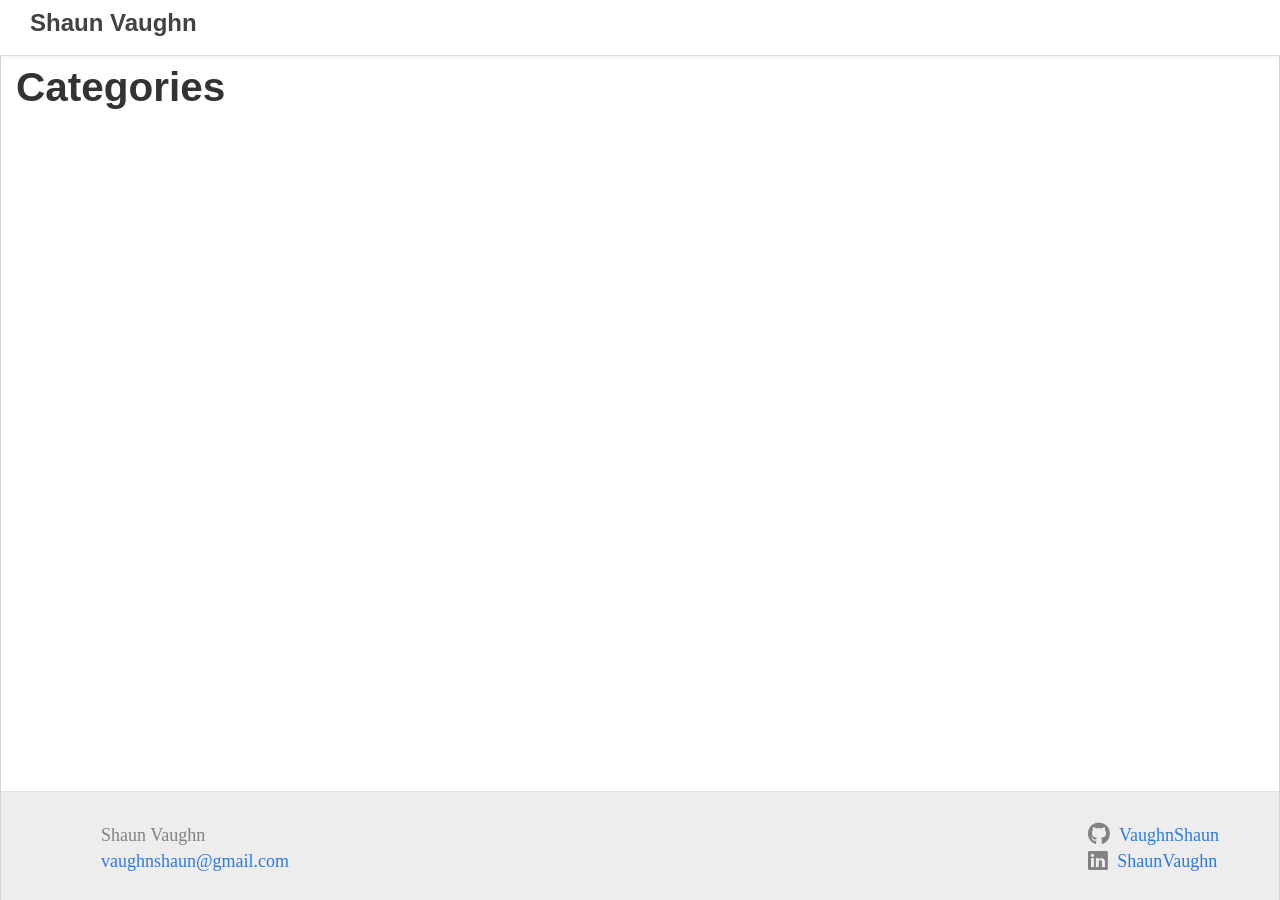
==== categories/index.html @ a24dac4c "deploy: vaughnshaun/vaughnshaun.io.source@7986f922cf07301994602aca93b67f98a7c224ff" ====
<!doctype html><html lang=en-US><head><meta charset=utf-8><meta name=viewport content="width=device-width,initial-scale=1"><title>Categories | Shaun Vaughn</title><meta name=description content="Personal portfolio and blog of Shaun Vaughn, software engineer."><meta name=author content="Shaun Vaughn"><meta name=theme-color content="#0f7bc1"><meta property="og:title" content="Categories"><meta property="og:description" content="Personal portfolio and blog of Shaun Vaughn, software engineer."><meta property="og:type" content="website"><meta property="og:url" content="https://vaughnshaun.github.io/categories/"><meta name=twitter:card content="summary"><meta name=twitter:title content="Categories"><meta name=twitter:description content="Personal portfolio and blog of Shaun Vaughn, software engineer."><meta name=twitter:creator content="Shaun Vaughn"><link rel=stylesheet href=https://cdnjs.cloudflare.com/ajax/libs/font-awesome/6.5.1/css/all.min.css integrity="sha512-DTOQO9RWCH3ppGqcWaEA1BIZOC6xxalwEsw9c2QQeAIftl+Vegovlnee1c9QX4TctnWMn13TZye+giMm8e2LwA==" crossorigin=anonymous referrerpolicy=no-referrer><link rel=stylesheet href=/css/main.min.css></head><body><div class=site-body><div class=site-body-inner><header id=site-header class=site-header><div class=header-inner><h1 class=site-title><a href=/>Shaun Vaughn</a></h1></div></header><main class=site-main><div class=list-page><h1>Categories</h1></div></main><footer class=site-footer><div class=footer-wrapper><div class=footer-columns><div class="footer-col footer-col-left"><ul class=contact-list><li>Shaun Vaughn</li><li><a href=mailto:vaughnshaun@gmail.com>vaughnshaun@gmail.com</a></li></ul></div><div class="footer-col footer-col-right"><ul class=social-media-list><li><i class="fa-brands fa-github fa-lg"></i>
<a href=https://github.com/VaughnShaun target=_blank rel="noopener noreferrer"><span class=username>VaughnShaun</span></a></li><li><i class="fa-brands fa-linkedin fa-lg"></i>
<a href=https://www.linkedin.com/in/ShaunVaughn target=_blank rel="noopener noreferrer"><span class=username>ShaunVaughn</span></a></li></ul></div></div></div></footer></div></div><script>(function(){var t=window.pageYOffset,e=document.getElementById("site-header");window.addEventListener("scroll",function(){var n=window.pageYOffset;t>n?e.style.top="0":e.style.top=-e.clientHeight+"px",t=n})})()</script></body></html>
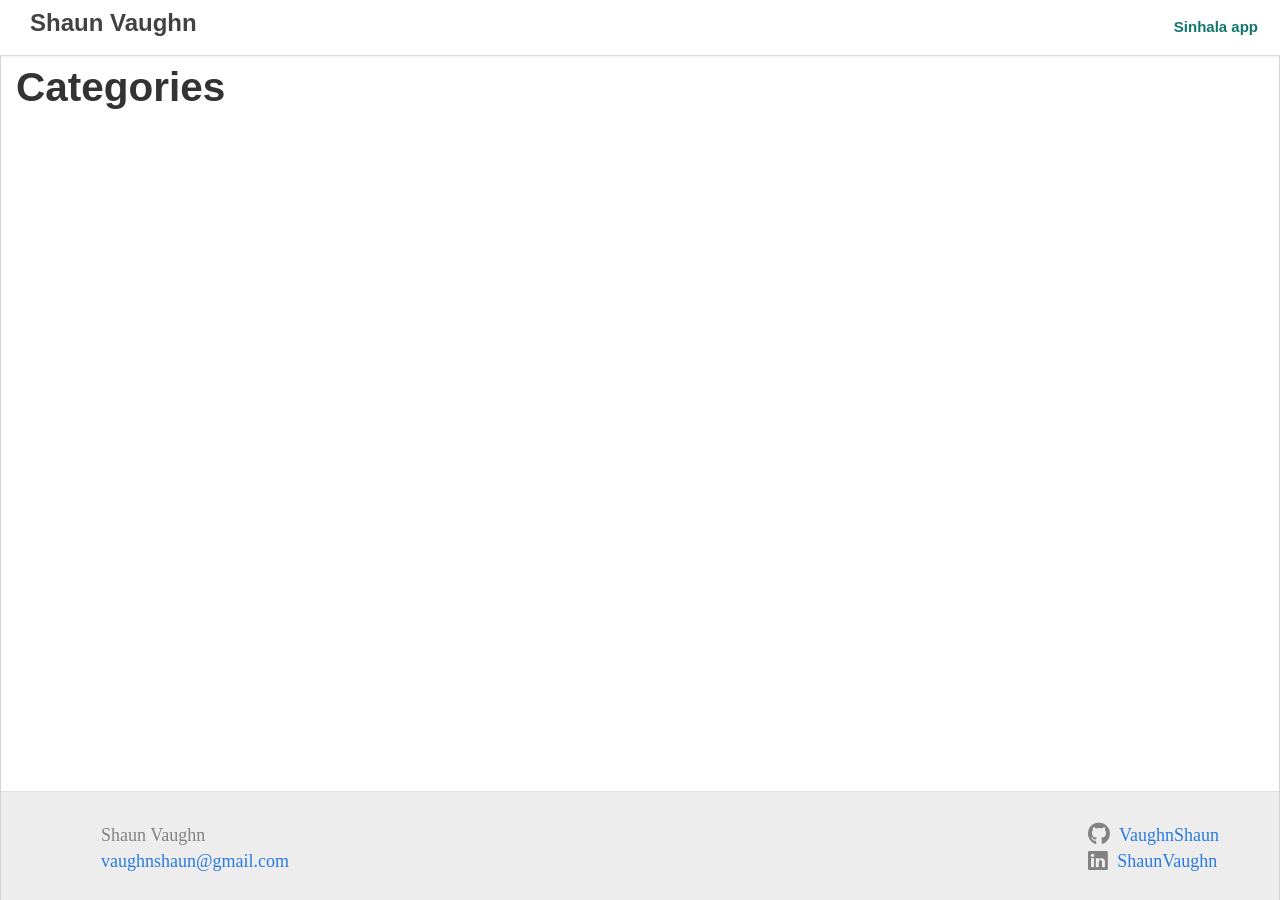
==== commit 04d4ae97: "deploy: vaughnshaun/vaughnshaun.io.source@0ad5ebdcd48fd22968c90a20783aaff4cb0edb8a" ====
--- a/categories/index.html
+++ b/categories/index.html
@@ -1,3 +1,3 @@
-<!doctype html><html lang=en-US><head><meta charset=utf-8><meta name=viewport content="width=device-width,initial-scale=1"><title>Categories | Shaun Vaughn</title><meta name=description content="Personal portfolio and blog of Shaun Vaughn, software engineer."><meta name=author content="Shaun Vaughn"><meta name=theme-color content="#0f7bc1"><meta property="og:title" content="Categories"><meta property="og:description" content="Personal portfolio and blog of Shaun Vaughn, software engineer."><meta property="og:type" content="website"><meta property="og:url" content="https://vaughnshaun.github.io/categories/"><meta name=twitter:card content="summary"><meta name=twitter:title content="Categories"><meta name=twitter:description content="Personal portfolio and blog of Shaun Vaughn, software engineer."><meta name=twitter:creator content="Shaun Vaughn"><link rel=stylesheet href=https://cdnjs.cloudflare.com/ajax/libs/font-awesome/6.5.1/css/all.min.css integrity="sha512-DTOQO9RWCH3ppGqcWaEA1BIZOC6xxalwEsw9c2QQeAIftl+Vegovlnee1c9QX4TctnWMn13TZye+giMm8e2LwA==" crossorigin=anonymous referrerpolicy=no-referrer><link rel=stylesheet href=/css/main.min.css></head><body><div class=site-body><div class=site-body-inner><header id=site-header class=site-header><div class=header-inner><h1 class=site-title><a href=/>Shaun Vaughn</a></h1></div></header><main class=site-main><div class=list-page><h1>Categories</h1></div></main><footer class=site-footer><div class=footer-wrapper><div class=footer-columns><div class="footer-col footer-col-left"><ul class=contact-list><li>Shaun Vaughn</li><li><a href=mailto:vaughnshaun@gmail.com>vaughnshaun@gmail.com</a></li></ul></div><div class="footer-col footer-col-right"><ul class=social-media-list><li><i class="fa-brands fa-github fa-lg"></i>
+<!doctype html><html lang=en-US><head><meta charset=utf-8><meta name=viewport content="width=device-width,initial-scale=1"><title>Categories | Shaun Vaughn</title><meta name=description content="Personal portfolio and blog of Shaun Vaughn, software engineer."><meta name=author content="Shaun Vaughn"><meta name=theme-color content="#0f7bc1"><meta property="og:title" content="Categories"><meta property="og:description" content="Personal portfolio and blog of Shaun Vaughn, software engineer."><meta property="og:type" content="website"><meta property="og:url" content="https://shaunvaughn.com/categories/"><meta name=twitter:card content="summary"><meta name=twitter:title content="Categories"><meta name=twitter:description content="Personal portfolio and blog of Shaun Vaughn, software engineer."><meta name=twitter:creator content="Shaun Vaughn"><link rel=stylesheet href=https://cdnjs.cloudflare.com/ajax/libs/font-awesome/6.5.1/css/all.min.css integrity="sha512-DTOQO9RWCH3ppGqcWaEA1BIZOC6xxalwEsw9c2QQeAIftl+Vegovlnee1c9QX4TctnWMn13TZye+giMm8e2LwA==" crossorigin=anonymous referrerpolicy=no-referrer><link rel=stylesheet href=/css/main.min.css></head><body><div class=site-body><div class=site-body-inner><header id=site-header class=site-header><div class=header-inner><h1 class=site-title><a href=/>Shaun Vaughn</a></h1><nav class=site-nav aria-label="Primary navigation"><a href=/sinhala/>Sinhala app</a></nav></div></header><main class=site-main><div class=list-page><h1>Categories</h1></div></main><footer class=site-footer><div class=footer-wrapper><div class=footer-columns><div class="footer-col footer-col-left"><ul class=contact-list><li>Shaun Vaughn</li><li><a href=mailto:vaughnshaun@gmail.com>vaughnshaun@gmail.com</a></li></ul></div><div class="footer-col footer-col-right"><ul class=social-media-list><li><i class="fa-brands fa-github fa-lg"></i>
 <a href=https://github.com/VaughnShaun target=_blank rel="noopener noreferrer"><span class=username>VaughnShaun</span></a></li><li><i class="fa-brands fa-linkedin fa-lg"></i>
 <a href=https://www.linkedin.com/in/ShaunVaughn target=_blank rel="noopener noreferrer"><span class=username>ShaunVaughn</span></a></li></ul></div></div></div></footer></div></div><script>(function(){var t=window.pageYOffset,e=document.getElementById("site-header");window.addEventListener("scroll",function(){var n=window.pageYOffset;t>n?e.style.top="0":e.style.top=-e.clientHeight+"px",t=n})})()</script></body></html>
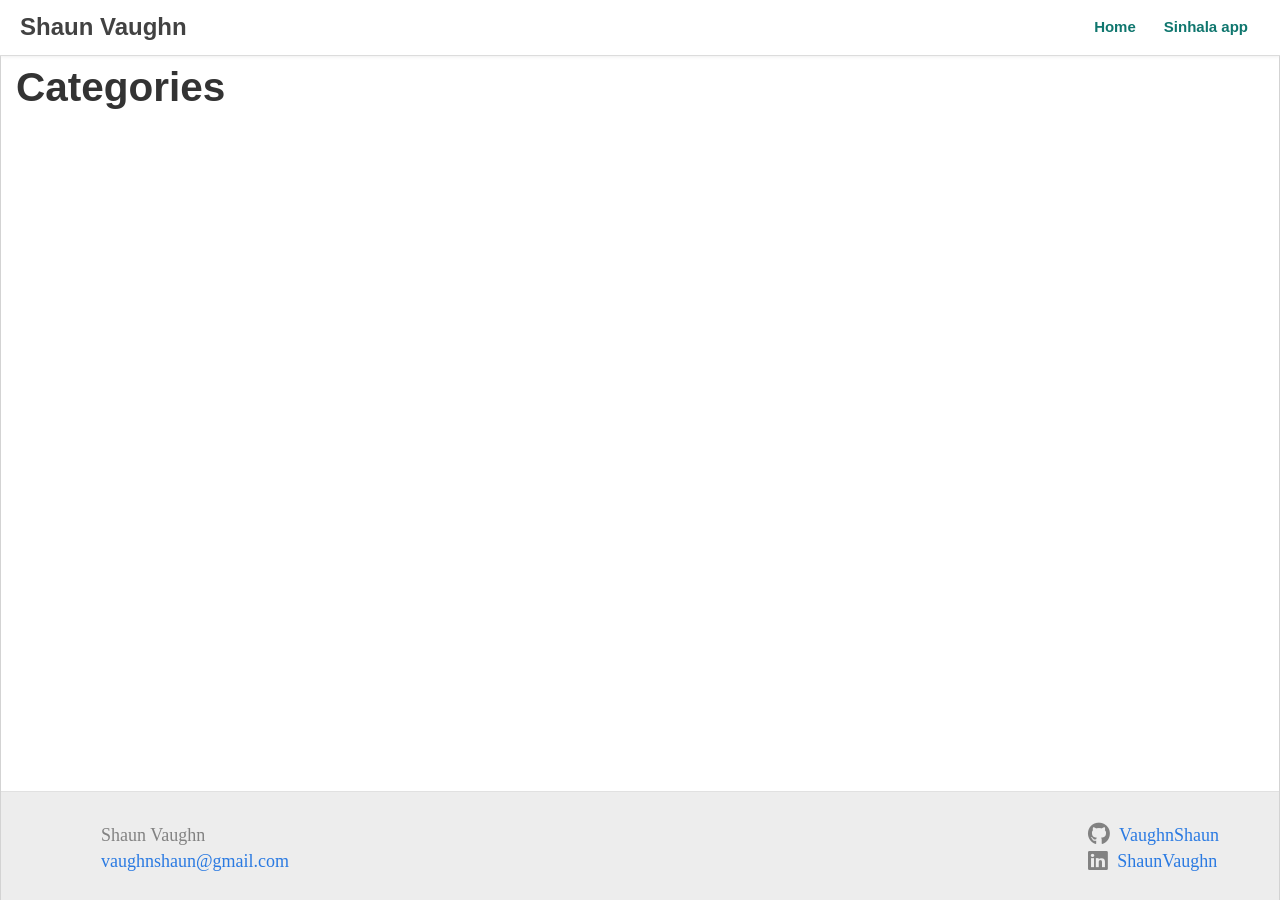
==== commit 67a061a2: "deploy: vaughnshaun/vaughnshaun.io.source@3233d934cc298e5d2f4d89894bdb8a0b68fce4c0" ====
--- a/categories/index.html
+++ b/categories/index.html
@@ -1,3 +1,4 @@
-<!doctype html><html lang=en-US><head><meta charset=utf-8><meta name=viewport content="width=device-width,initial-scale=1"><title>Categories | Shaun Vaughn</title><meta name=description content="Personal portfolio and blog of Shaun Vaughn, software engineer."><meta name=author content="Shaun Vaughn"><meta name=theme-color content="#0f7bc1"><meta property="og:title" content="Categories"><meta property="og:description" content="Personal portfolio and blog of Shaun Vaughn, software engineer."><meta property="og:type" content="website"><meta property="og:url" content="https://shaunvaughn.com/categories/"><meta name=twitter:card content="summary"><meta name=twitter:title content="Categories"><meta name=twitter:description content="Personal portfolio and blog of Shaun Vaughn, software engineer."><meta name=twitter:creator content="Shaun Vaughn"><link rel=stylesheet href=https://cdnjs.cloudflare.com/ajax/libs/font-awesome/6.5.1/css/all.min.css integrity="sha512-DTOQO9RWCH3ppGqcWaEA1BIZOC6xxalwEsw9c2QQeAIftl+Vegovlnee1c9QX4TctnWMn13TZye+giMm8e2LwA==" crossorigin=anonymous referrerpolicy=no-referrer><link rel=stylesheet href=/css/main.min.css></head><body><div class=site-body><div class=site-body-inner><header id=site-header class=site-header><div class=header-inner><h1 class=site-title><a href=/>Shaun Vaughn</a></h1><nav class=site-nav aria-label="Primary navigation"><a href=/sinhala/>Sinhala app</a></nav></div></header><main class=site-main><div class=list-page><h1>Categories</h1></div></main><footer class=site-footer><div class=footer-wrapper><div class=footer-columns><div class="footer-col footer-col-left"><ul class=contact-list><li>Shaun Vaughn</li><li><a href=mailto:vaughnshaun@gmail.com>vaughnshaun@gmail.com</a></li></ul></div><div class="footer-col footer-col-right"><ul class=social-media-list><li><i class="fa-brands fa-github fa-lg"></i>
+<!doctype html><html lang=en-US><head><meta charset=utf-8><meta name=viewport content="width=device-width,initial-scale=1"><title>Categories | Shaun Vaughn</title><meta name=description content="Personal portfolio and blog of Shaun Vaughn, software engineer."><meta name=author content="Shaun Vaughn"><meta name=theme-color content="#0f7bc1"><meta property="og:title" content="Categories"><meta property="og:description" content="Personal portfolio and blog of Shaun Vaughn, software engineer."><meta property="og:type" content="website"><meta property="og:url" content="https://shaunvaughn.com/categories/"><meta name=twitter:card content="summary"><meta name=twitter:title content="Categories"><meta name=twitter:description content="Personal portfolio and blog of Shaun Vaughn, software engineer."><meta name=twitter:creator content="Shaun Vaughn"><link rel=stylesheet href=https://cdnjs.cloudflare.com/ajax/libs/font-awesome/6.5.1/css/all.min.css integrity="sha512-DTOQO9RWCH3ppGqcWaEA1BIZOC6xxalwEsw9c2QQeAIftl+Vegovlnee1c9QX4TctnWMn13TZye+giMm8e2LwA==" crossorigin=anonymous referrerpolicy=no-referrer><link rel=stylesheet href=/css/main.min.css></head><body><div class=site-body><div class=site-body-inner><header id=site-header class=site-header><div class=header-inner><h1 class=site-title><a href=/>Shaun Vaughn</a></h1><nav class=site-nav aria-label="Primary navigation"><a href=/>Home</a>
+<a href=/sinhala/>Sinhala app</a></nav></div></header><main class=site-main><div class=list-page><h1>Categories</h1></div></main><footer class=site-footer><div class=footer-wrapper><div class=footer-columns><div class="footer-col footer-col-left"><ul class=contact-list><li>Shaun Vaughn</li><li><a href=mailto:vaughnshaun@gmail.com>vaughnshaun@gmail.com</a></li></ul></div><div class="footer-col footer-col-right"><ul class=social-media-list><li><i class="fa-brands fa-github fa-lg"></i>
 <a href=https://github.com/VaughnShaun target=_blank rel="noopener noreferrer"><span class=username>VaughnShaun</span></a></li><li><i class="fa-brands fa-linkedin fa-lg"></i>
 <a href=https://www.linkedin.com/in/ShaunVaughn target=_blank rel="noopener noreferrer"><span class=username>ShaunVaughn</span></a></li></ul></div></div></div></footer></div></div><script>(function(){var t=window.pageYOffset,e=document.getElementById("site-header");window.addEventListener("scroll",function(){var n=window.pageYOffset;t>n?e.style.top="0":e.style.top=-e.clientHeight+"px",t=n})})()</script></body></html>
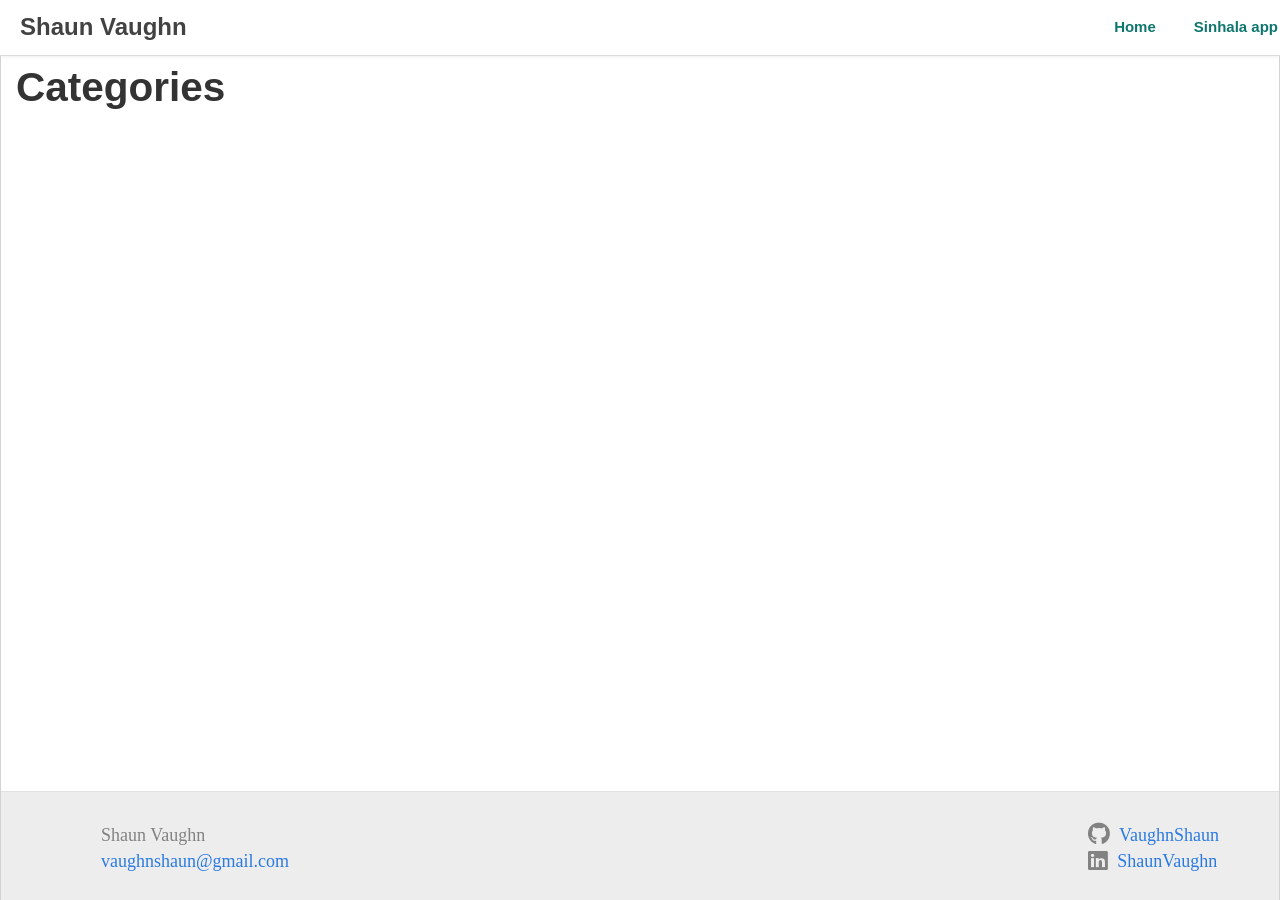
==== commit 28a7516c: "deploy: vaughnshaun/vaughnshaun.io.source@776691d9c21a3e857a6d865991d5ac650cd5e5ff" ====
--- a/categories/index.html
+++ b/categories/index.html
@@ -1,4 +1,7 @@
-<!doctype html><html lang=en-US><head><meta charset=utf-8><meta name=viewport content="width=device-width,initial-scale=1"><title>Categories | Shaun Vaughn</title><meta name=description content="Personal portfolio and blog of Shaun Vaughn, software engineer."><meta name=author content="Shaun Vaughn"><meta name=theme-color content="#0f7bc1"><meta property="og:title" content="Categories"><meta property="og:description" content="Personal portfolio and blog of Shaun Vaughn, software engineer."><meta property="og:type" content="website"><meta property="og:url" content="https://shaunvaughn.com/categories/"><meta name=twitter:card content="summary"><meta name=twitter:title content="Categories"><meta name=twitter:description content="Personal portfolio and blog of Shaun Vaughn, software engineer."><meta name=twitter:creator content="Shaun Vaughn"><link rel=stylesheet href=https://cdnjs.cloudflare.com/ajax/libs/font-awesome/6.5.1/css/all.min.css integrity="sha512-DTOQO9RWCH3ppGqcWaEA1BIZOC6xxalwEsw9c2QQeAIftl+Vegovlnee1c9QX4TctnWMn13TZye+giMm8e2LwA==" crossorigin=anonymous referrerpolicy=no-referrer><link rel=stylesheet href=/css/main.min.css></head><body><div class=site-body><div class=site-body-inner><header id=site-header class=site-header><div class=header-inner><h1 class=site-title><a href=/>Shaun Vaughn</a></h1><nav class=site-nav aria-label="Primary navigation"><a href=/>Home</a>
+<!doctype html><html lang=en-US><head><meta charset=utf-8><meta name=viewport content="width=device-width,initial-scale=1"><title>Categories | Shaun Vaughn</title><meta name=description content="Personal portfolio and blog of Shaun Vaughn, software engineer."><meta name=author content="Shaun Vaughn"><meta name=theme-color content="#0f7bc1"><meta property="og:title" content="Categories"><meta property="og:description" content="Personal portfolio and blog of Shaun Vaughn, software engineer."><meta property="og:type" content="website"><meta property="og:url" content="https://shaunvaughn.com/categories/"><meta name=twitter:card content="summary"><meta name=twitter:title content="Categories"><meta name=twitter:description content="Personal portfolio and blog of Shaun Vaughn, software engineer."><meta name=twitter:creator content="Shaun Vaughn"><link rel=stylesheet href=https://cdnjs.cloudflare.com/ajax/libs/font-awesome/6.5.1/css/all.min.css integrity="sha512-DTOQO9RWCH3ppGqcWaEA1BIZOC6xxalwEsw9c2QQeAIftl+Vegovlnee1c9QX4TctnWMn13TZye+giMm8e2LwA==" crossorigin=anonymous referrerpolicy=no-referrer><link rel=stylesheet href=/css/main.min.css></head><body><div class=site-body><div class=site-body-inner><header id=site-header class=site-header><div class=header-inner><h1 class=site-title><a href=/>Shaun Vaughn</a></h1><button class=nav-toggle id=site-nav-toggle type=button aria-label="Open navigation" aria-controls=site-nav aria-expanded=false>
+<span aria-hidden=true></span>
+<span aria-hidden=true></span>
+<span aria-hidden=true></span></button><nav class=site-nav id=site-nav aria-label="Primary navigation"><a href=/>Home</a>
 <a href=/sinhala/>Sinhala app</a></nav></div></header><main class=site-main><div class=list-page><h1>Categories</h1></div></main><footer class=site-footer><div class=footer-wrapper><div class=footer-columns><div class="footer-col footer-col-left"><ul class=contact-list><li>Shaun Vaughn</li><li><a href=mailto:vaughnshaun@gmail.com>vaughnshaun@gmail.com</a></li></ul></div><div class="footer-col footer-col-right"><ul class=social-media-list><li><i class="fa-brands fa-github fa-lg"></i>
 <a href=https://github.com/VaughnShaun target=_blank rel="noopener noreferrer"><span class=username>VaughnShaun</span></a></li><li><i class="fa-brands fa-linkedin fa-lg"></i>
-<a href=https://www.linkedin.com/in/ShaunVaughn target=_blank rel="noopener noreferrer"><span class=username>ShaunVaughn</span></a></li></ul></div></div></div></footer></div></div><script>(function(){var t=window.pageYOffset,e=document.getElementById("site-header");window.addEventListener("scroll",function(){var n=window.pageYOffset;t>n?e.style.top="0":e.style.top=-e.clientHeight+"px",t=n})})()</script></body></html>+<a href=https://www.linkedin.com/in/ShaunVaughn target=_blank rel="noopener noreferrer"><span class=username>ShaunVaughn</span></a></li></ul></div></div></div></footer></div></div><script>(function(){var n=document.getElementById("site-header"),e=document.getElementById("site-nav-toggle"),s=document.getElementById("site-nav");if(!n||!e||!s)return;function t(t){n.classList.toggle("nav-open",t),e.setAttribute("aria-expanded",String(t)),e.setAttribute("aria-label",t?"Close navigation":"Open navigation")}e.addEventListener("click",function(){t(e.getAttribute("aria-expanded")!=="true")}),s.querySelectorAll("a").forEach(function(e){e.addEventListener("click",function(){t(!1)})}),document.addEventListener("click",function(e){n.contains(e.target)||t(!1)}),document.addEventListener("keydown",function(n){if(n.key!=="Escape"||e.getAttribute("aria-expanded")!=="true")return;t(!1),e.focus()}),window.addEventListener("resize",function(){window.innerWidth>640&&t(!1)})})()</script></body></html>
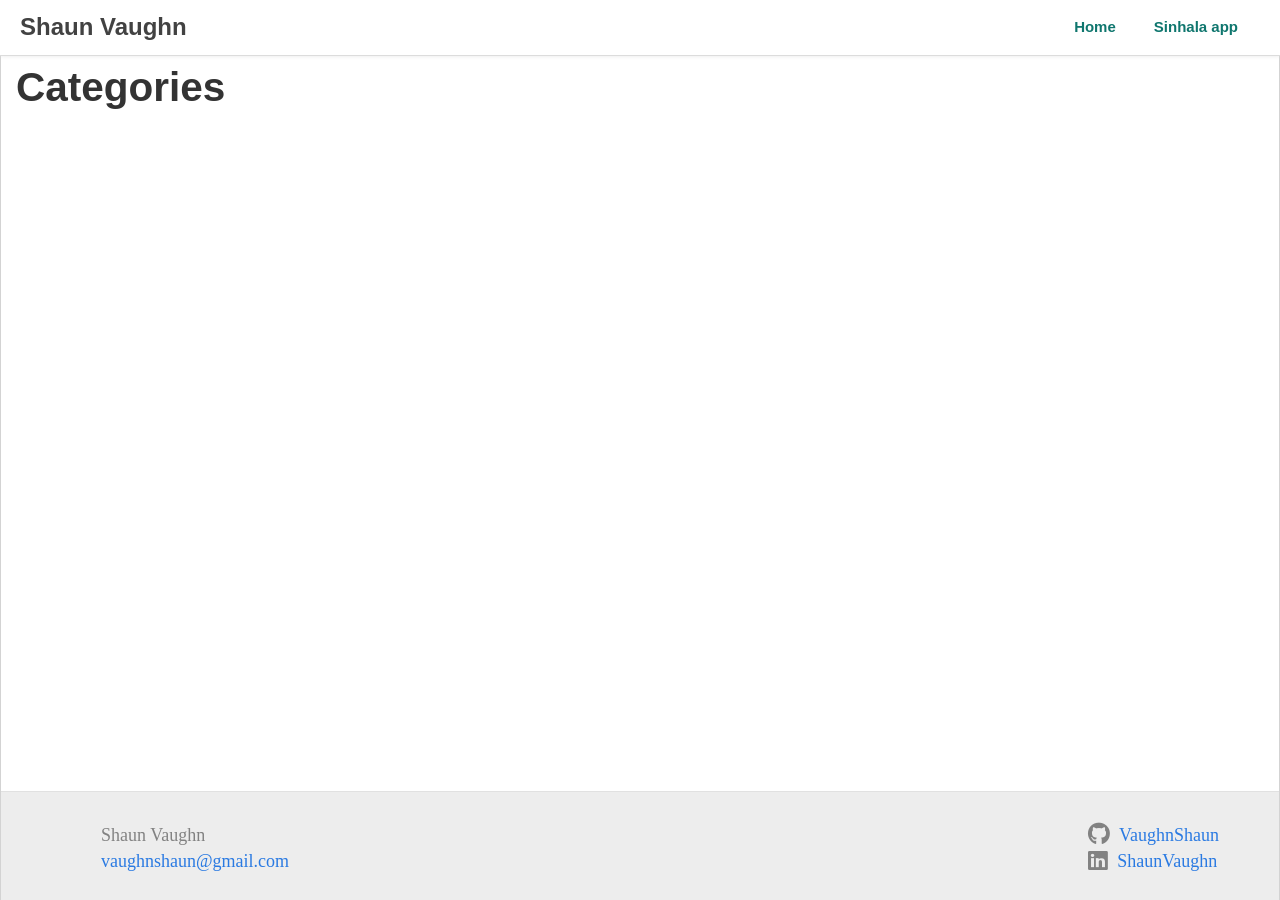
==== commit 45b1d521: "deploy: vaughnshaun/vaughnshaun.io.source@17d84a4dd3e4c1e9f83fac41cb27d5edf7a536a8" ====
--- a/categories/index.html
+++ b/categories/index.html
@@ -1,4 +1,4 @@
-<!doctype html><html lang=en-US><head><meta charset=utf-8><meta name=viewport content="width=device-width,initial-scale=1"><title>Categories | Shaun Vaughn</title><meta name=description content="Personal portfolio and blog of Shaun Vaughn, software engineer."><meta name=author content="Shaun Vaughn"><meta name=theme-color content="#0f7bc1"><meta property="og:title" content="Categories"><meta property="og:description" content="Personal portfolio and blog of Shaun Vaughn, software engineer."><meta property="og:type" content="website"><meta property="og:url" content="https://shaunvaughn.com/categories/"><meta name=twitter:card content="summary"><meta name=twitter:title content="Categories"><meta name=twitter:description content="Personal portfolio and blog of Shaun Vaughn, software engineer."><meta name=twitter:creator content="Shaun Vaughn"><link rel=stylesheet href=https://cdnjs.cloudflare.com/ajax/libs/font-awesome/6.5.1/css/all.min.css integrity="sha512-DTOQO9RWCH3ppGqcWaEA1BIZOC6xxalwEsw9c2QQeAIftl+Vegovlnee1c9QX4TctnWMn13TZye+giMm8e2LwA==" crossorigin=anonymous referrerpolicy=no-referrer><link rel=stylesheet href=/css/main.min.css></head><body><div class=site-body><div class=site-body-inner><header id=site-header class=site-header><div class=header-inner><h1 class=site-title><a href=/>Shaun Vaughn</a></h1><button class=nav-toggle id=site-nav-toggle type=button aria-label="Open navigation" aria-controls=site-nav aria-expanded=false>
+<!doctype html><html lang=en-US><head><meta charset=utf-8><meta name=viewport content="width=device-width,initial-scale=1"><title>Categories | Shaun Vaughn</title><meta name=description content="Personal portfolio and blog of Shaun Vaughn, software engineer."><meta name=author content="Shaun Vaughn"><meta name=theme-color content="#0f7bc1"><meta property="og:title" content="Categories"><meta property="og:description" content="Personal portfolio and blog of Shaun Vaughn, software engineer."><meta property="og:type" content="website"><meta property="og:url" content="https://shaunvaughn.com/categories/"><meta name=twitter:card content="summary"><meta name=twitter:title content="Categories"><meta name=twitter:description content="Personal portfolio and blog of Shaun Vaughn, software engineer."><meta name=twitter:creator content="Shaun Vaughn"><link rel=stylesheet href=https://cdnjs.cloudflare.com/ajax/libs/font-awesome/6.5.1/css/all.min.css integrity="sha512-DTOQO9RWCH3ppGqcWaEA1BIZOC6xxalwEsw9c2QQeAIftl+Vegovlnee1c9QX4TctnWMn13TZye+giMm8e2LwA==" crossorigin=anonymous referrerpolicy=no-referrer><link rel=stylesheet href=/css/main.min.17d0fb2d370b8c3571c90b39359c25750fd1454284b0af43919601e5b69910d9.css integrity="sha256-F9D7LTcLjDVxyQs5NZwldQ/RRUKEsK9DkZYB5baZENk="></head><body><div class=site-body><div class=site-body-inner><header id=site-header class=site-header><div class=header-inner><h1 class=site-title><a href=/>Shaun Vaughn</a></h1><button class=nav-toggle id=site-nav-toggle type=button aria-label="Open navigation" aria-controls=site-nav aria-expanded=false>
 <span aria-hidden=true></span>
 <span aria-hidden=true></span>
 <span aria-hidden=true></span></button><nav class=site-nav id=site-nav aria-label="Primary navigation"><a href=/>Home</a>
